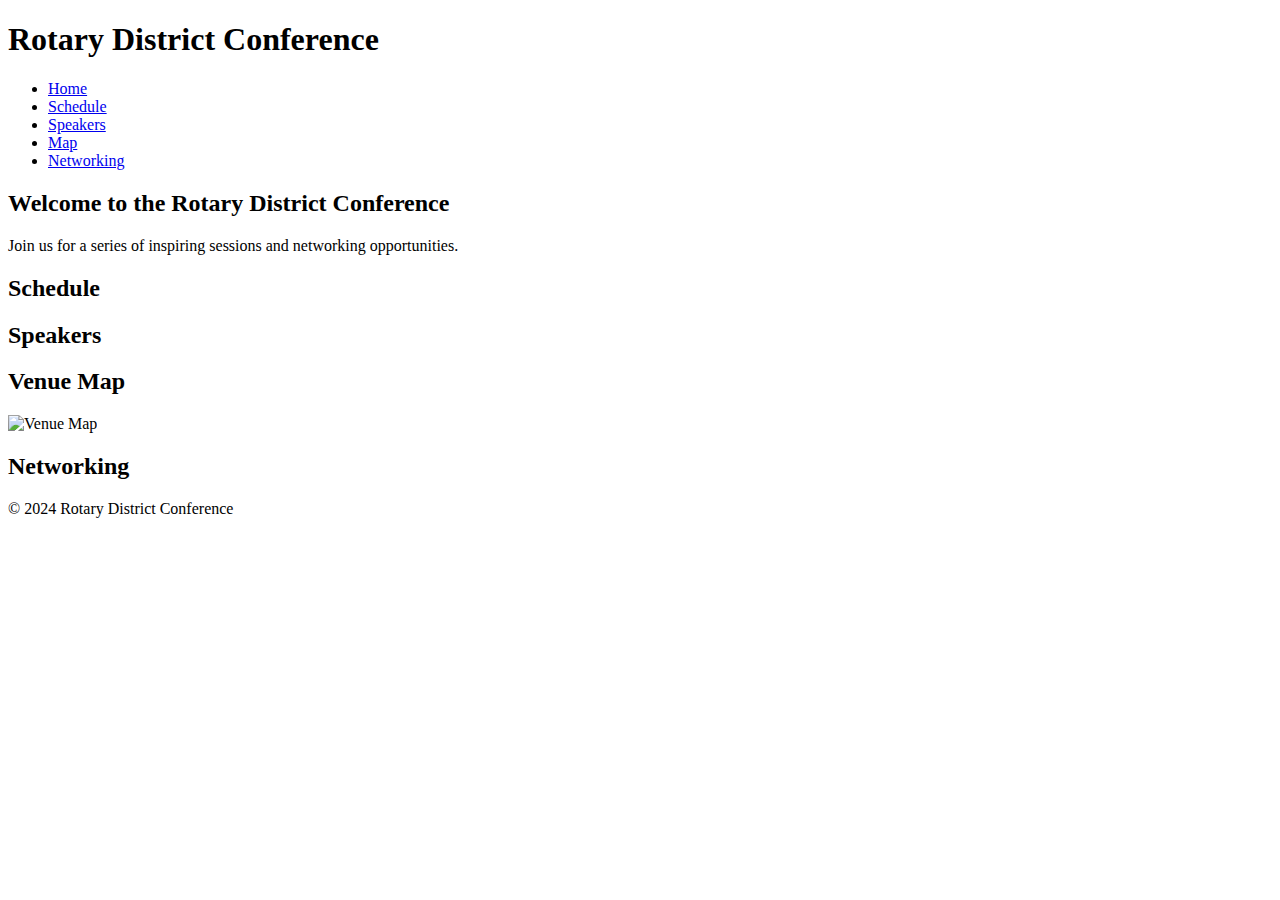
==== index.html @ 20b0552b "Create index.html" ====
<!DOCTYPE html>
<html lang="en">
<head>
    <meta charset="UTF-8">
    <meta http-equiv="X-UA-Compatible" content="IE=edge">
    <meta name="viewport" content="width=device-width, initial-scale=1.0">
    <title>Rotary Conference App</title>
    <link rel="stylesheet" href="styles.css">
</head>
<body>
    <header>
        <h1>Rotary District Conference</h1>
        <nav>
            <ul>
                <li><a href="#home">Home</a></li>
                <li><a href="#schedule">Schedule</a></li>
                <li><a href="#speakers">Speakers</a></li>
                <li><a href="#map">Map</a></li>
                <li><a href="#networking">Networking</a></li>
            </ul>
        </nav>
    </header>

    <main>
        <section id="home">
            <h2>Welcome to the Rotary District Conference</h2>
            <p>Join us for a series of inspiring sessions and networking opportunities.</p>
        </section>

        <section id="schedule">
            <h2>Schedule</h2>
            <div id="schedule-content">
                <!-- Schedule items will be dynamically loaded here -->
            </div>
        </section>

        <section id="speakers">
            <h2>Speakers</h2>
            <div id="speakers-content">
                <!-- Speaker profiles will be dynamically loaded here -->
            </div>
        </section>

        <section id="map">
            <h2>Venue Map</h2>
            <img src="map.png" alt="Venue Map" class="responsive-image">
        </section>

        <section id="networking">
            <h2>Networking</h2>
            <div id="networking-content">
                <!-- Networking information will be dynamically loaded here -->
            </div>
        </section>
    </main>

    <footer>
        <p>&copy; 2024 Rotary District Conference</p>
    </footer>

    <script src="script.js"></script>
</body>
</html>
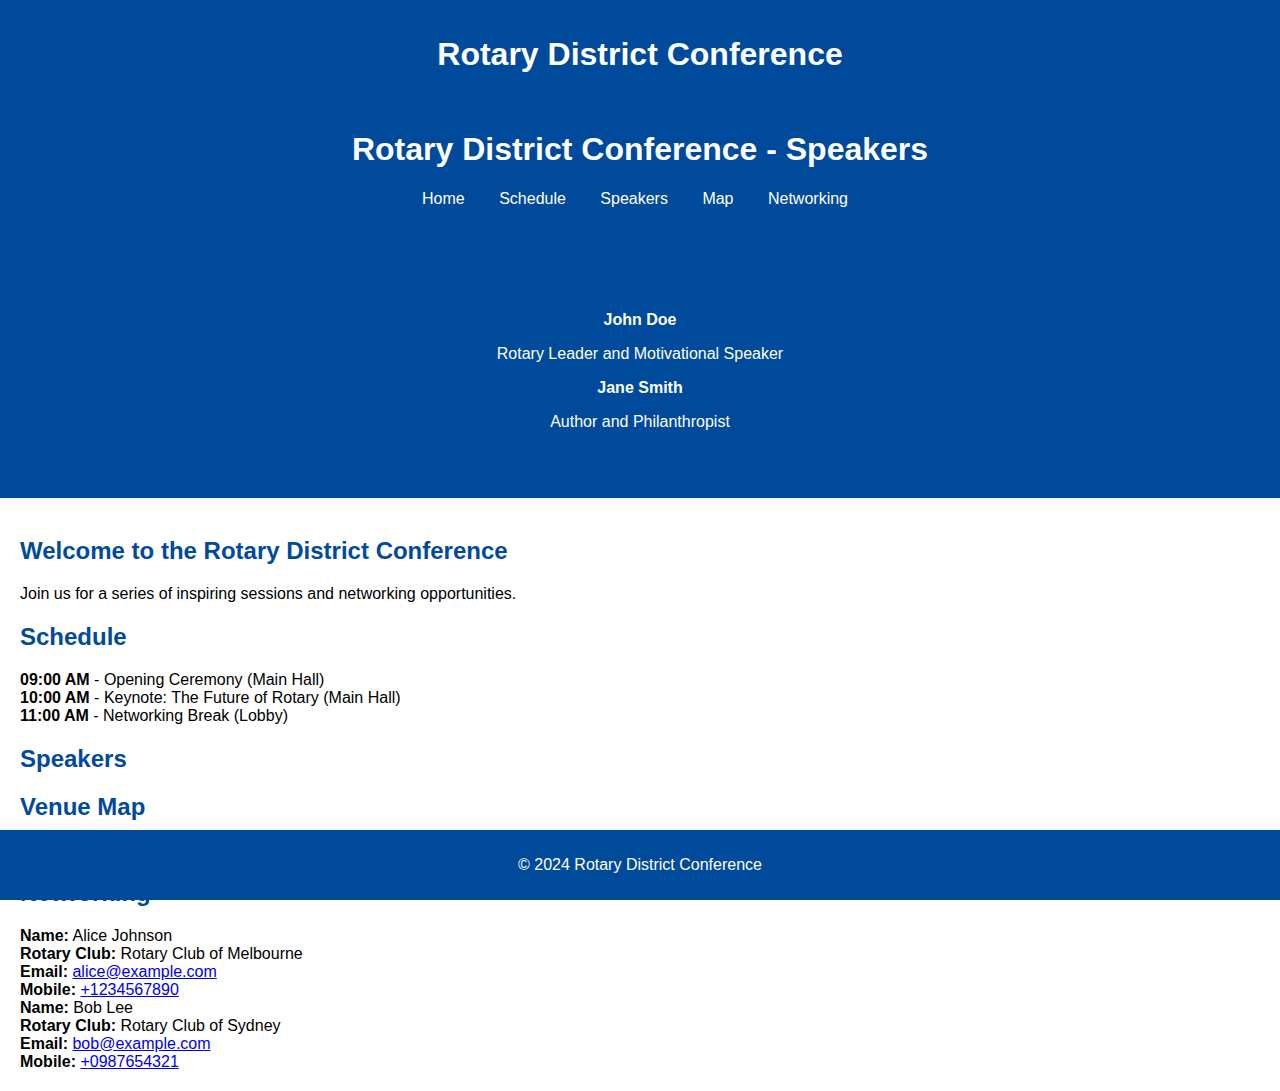
==== commit fa67370a: "Update index.html" ====
--- a/index.html
+++ b/index.html
@@ -12,11 +12,45 @@
         <h1>Rotary District Conference</h1>
         <nav>
             <ul>
-                <li><a href="#home">Home</a></li>
-                <li><a href="#schedule">Schedule</a></li>
-                <li><a href="#speakers">Speakers</a></li>
-                <li><a href="#map">Map</a></li>
-                <li><a href="#networking">Networking</a></li>
+<!DOCTYPE html>
+<html lang="en">
+<head>
+    <meta charset="UTF-8">
+    <meta http-equiv="X-UA-Compatible" content="IE=edge">
+    <meta name="viewport" content="width=device-width, initial-scale=1.0">
+    <title>Speakers - Rotary Conference</title>
+    <link rel="stylesheet" href="styles.css">
+</head>
+<body>
+    <header>
+        <h1>Rotary District Conference - Speakers</h1>
+        <nav>
+            <ul>
+                <li><a href="index.html">Home</a></li>
+                <li><a href="schedule.html">Schedule</a></li>
+                <li><a href="speakers.html">Speakers</a></li>
+                <li><a href="map.html">Map</a></li>
+                <li><a href="networking.html">Networking</a></li>
+            </ul>
+        </nav>
+    </header>
+
+    <main>
+        <section id="speakers">
+            <h2>Conference Speakers</h2>
+            <div id="speakers-content">
+                <!-- Speaker profiles will be dynamically loaded here -->
+            </div>
+        </section>
+    </main>
+
+    <footer>
+        <p>&copy; 2024 Rotary District Conference</p>
+    </footer>
+
+    <script src="speakers.js"></script>
+</body>
+</html>
             </ul>
         </nav>
     </header>
--- a/styles.css
+++ b/styles.css
@@ -0,0 +1,59 @@
+body {
+    font-family: Arial, sans-serif;
+    margin: 0;
+    padding: 0;
+}
+
+header {
+    background-color: #004a9c;
+    color: white;
+    padding: 15px;
+    text-align: center;
+}
+
+nav ul {
+    list-style: none;
+    padding: 0;
+}
+
+nav ul li {
+    display: inline;
+    margin-right: 10px;
+}
+
+nav ul li a {
+    color: white;
+    text-decoration: none;
+    padding: 5px 10px;
+}
+
+main {
+    padding: 20px;
+}
+
+h2 {
+    color: #004a9c;
+}
+
+.responsive-image {
+    width: 100%;
+    height: auto;
+}
+
+footer {
+    background-color: #004a9c;
+    color: white;
+    text-align: center;
+    padding: 10px 0;
+    position: fixed;
+    width: 100%;
+    bottom: 0;
+}
+
+@media (max-width: 600px) {
+    nav ul li {
+        display: block;
+        text-align: center;
+        margin-bottom: 10px;
+    }
+}
--- a/styles.css
+++ b/styles.css
@@ -0,0 +1,59 @@
+body {
+    font-family: Arial, sans-serif;
+    margin: 0;
+    padding: 0;
+}
+
+header {
+    background-color: #004a9c;
+    color: white;
+    padding: 15px;
+    text-align: center;
+}
+
+nav ul {
+    list-style: none;
+    padding: 0;
+}
+
+nav ul li {
+    display: inline;
+    margin-right: 10px;
+}
+
+nav ul li a {
+    color: white;
+    text-decoration: none;
+    padding: 5px 10px;
+}
+
+main {
+    padding: 20px;
+}
+
+h2 {
+    color: #004a9c;
+}
+
+.responsive-image {
+    width: 100%;
+    height: auto;
+}
+
+footer {
+    background-color: #004a9c;
+    color: white;
+    text-align: center;
+    padding: 10px 0;
+    position: fixed;
+    width: 100%;
+    bottom: 0;
+}
+
+@media (max-width: 600px) {
+    nav ul li {
+        display: block;
+        text-align: center;
+        margin-bottom: 10px;
+    }
+}
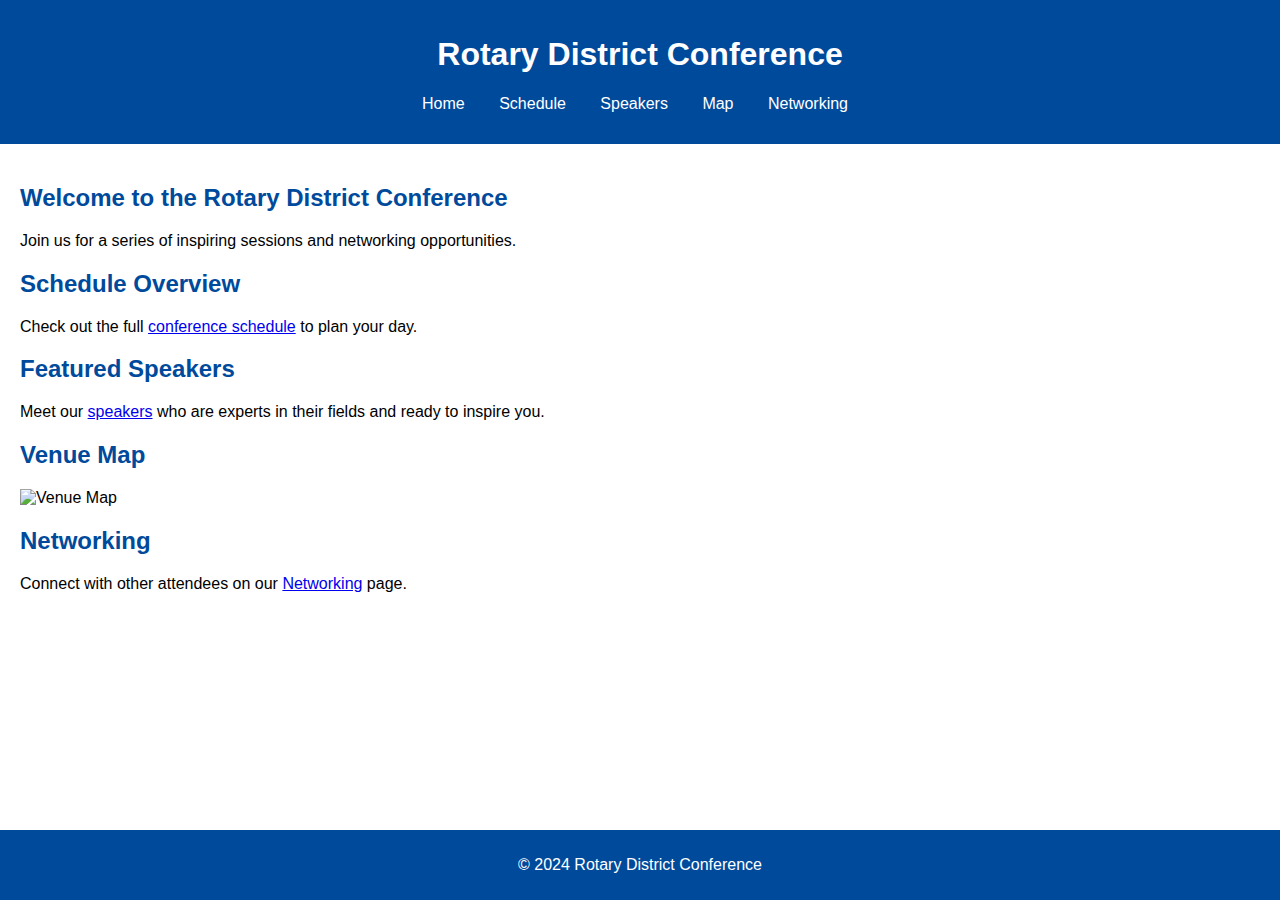
==== commit 67d124bf: "Update index.html" ====
--- a/index.html
+++ b/index.html
@@ -12,45 +12,11 @@
         <h1>Rotary District Conference</h1>
         <nav>
             <ul>
-<!DOCTYPE html>
-<html lang="en">
-<head>
-    <meta charset="UTF-8">
-    <meta http-equiv="X-UA-Compatible" content="IE=edge">
-    <meta name="viewport" content="width=device-width, initial-scale=1.0">
-    <title>Speakers - Rotary Conference</title>
-    <link rel="stylesheet" href="styles.css">
-</head>
-<body>
-    <header>
-        <h1>Rotary District Conference - Speakers</h1>
-        <nav>
-            <ul>
                 <li><a href="index.html">Home</a></li>
                 <li><a href="schedule.html">Schedule</a></li>
                 <li><a href="speakers.html">Speakers</a></li>
                 <li><a href="map.html">Map</a></li>
                 <li><a href="networking.html">Networking</a></li>
-            </ul>
-        </nav>
-    </header>
-
-    <main>
-        <section id="speakers">
-            <h2>Conference Speakers</h2>
-            <div id="speakers-content">
-                <!-- Speaker profiles will be dynamically loaded here -->
-            </div>
-        </section>
-    </main>
-
-    <footer>
-        <p>&copy; 2024 Rotary District Conference</p>
-    </footer>
-
-    <script src="speakers.js"></script>
-</body>
-</html>
             </ul>
         </nav>
     </header>
@@ -62,17 +28,13 @@
         </section>
 
         <section id="schedule">
-            <h2>Schedule</h2>
-            <div id="schedule-content">
-                <!-- Schedule items will be dynamically loaded here -->
-            </div>
+            <h2>Schedule Overview</h2>
+            <p>Check out the full <a href="schedule.html">conference schedule</a> to plan your day.</p>
         </section>
 
         <section id="speakers">
-            <h2>Speakers</h2>
-            <div id="speakers-content">
-                <!-- Speaker profiles will be dynamically loaded here -->
-            </div>
+            <h2>Featured Speakers</h2>
+            <p>Meet our <a href="speakers.html">speakers</a> who are experts in their fields and ready to inspire you.</p>
         </section>
 
         <section id="map">
@@ -82,9 +44,7 @@
 
         <section id="networking">
             <h2>Networking</h2>
-            <div id="networking-content">
-                <!-- Networking information will be dynamically loaded here -->
-            </div>
+            <p>Connect with other attendees on our <a href="networking.html">Networking</a> page.</p>
         </section>
     </main>
 
